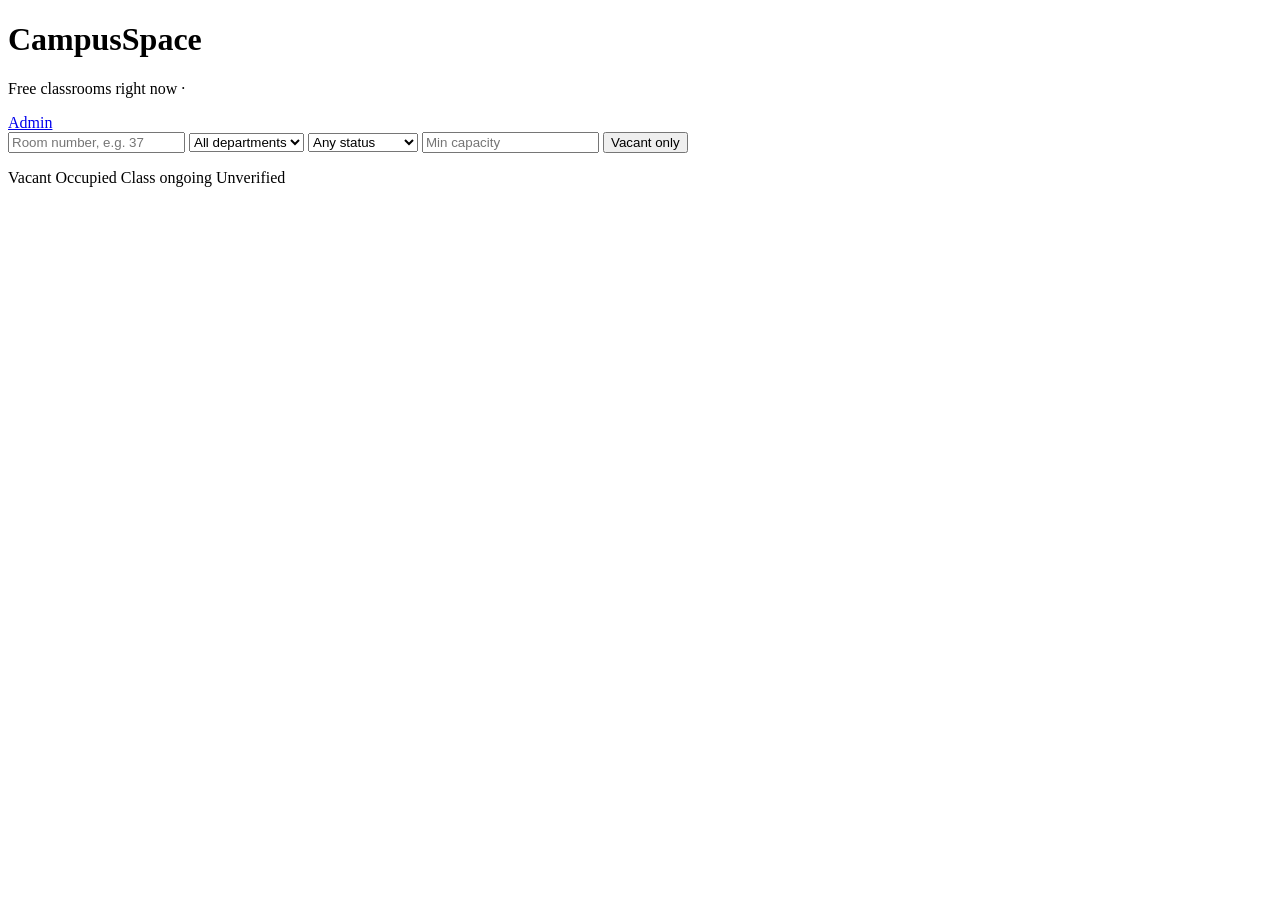
==== static/index.html @ 0afee319 "Initial commit - CampusSpace" ====
<!doctype html><html lang="en"><head><meta charset="utf-8"><meta name="viewport" content="width=device-width,initial-scale=1">
<title>CampusSpace – find a free classroom</title><link rel="manifest" href="/manifest.webmanifest"><meta name="theme-color" content="#12343b">
<link rel="icon" href="/icons/icon-192.png"><link rel="apple-touch-icon" href="/icons/icon-192.png"><link rel="stylesheet" href="/css/style.css"></head><body>
<header><div><h1>CampusSpace</h1><p>Free classrooms right now · <span id="clock"></span></p></div><a href="/admin">Admin</a></header>
<main>
<section class="filters">
 <input id="q" type="search" placeholder="Room number, e.g. 37" aria-label="Search room number">
 <select id="dept" aria-label="Department"><option value="">All departments</option></select>
 <select id="status" aria-label="Status"><option value="">Any status</option><option>Vacant</option><option>Occupied</option><option>Class Ongoing</option><option>Unverified</option></select>
 <input id="cap" type="number" min="0" placeholder="Min capacity" aria-label="Minimum capacity">
 <button id="vac" class="chip" aria-pressed="false">Vacant only</button>
</section>
<p class="legend"><i class="vacant"></i>Vacant <i class="occupied"></i>Occupied <i class="class-ongoing"></i>Class ongoing <i class="unverified"></i>Unverified</p>
<section id="grid" class="grid" aria-live="polite"></section>
</main>
<dialog id="dlg"></dialog><script src="/js/app.js"></script></body></html>
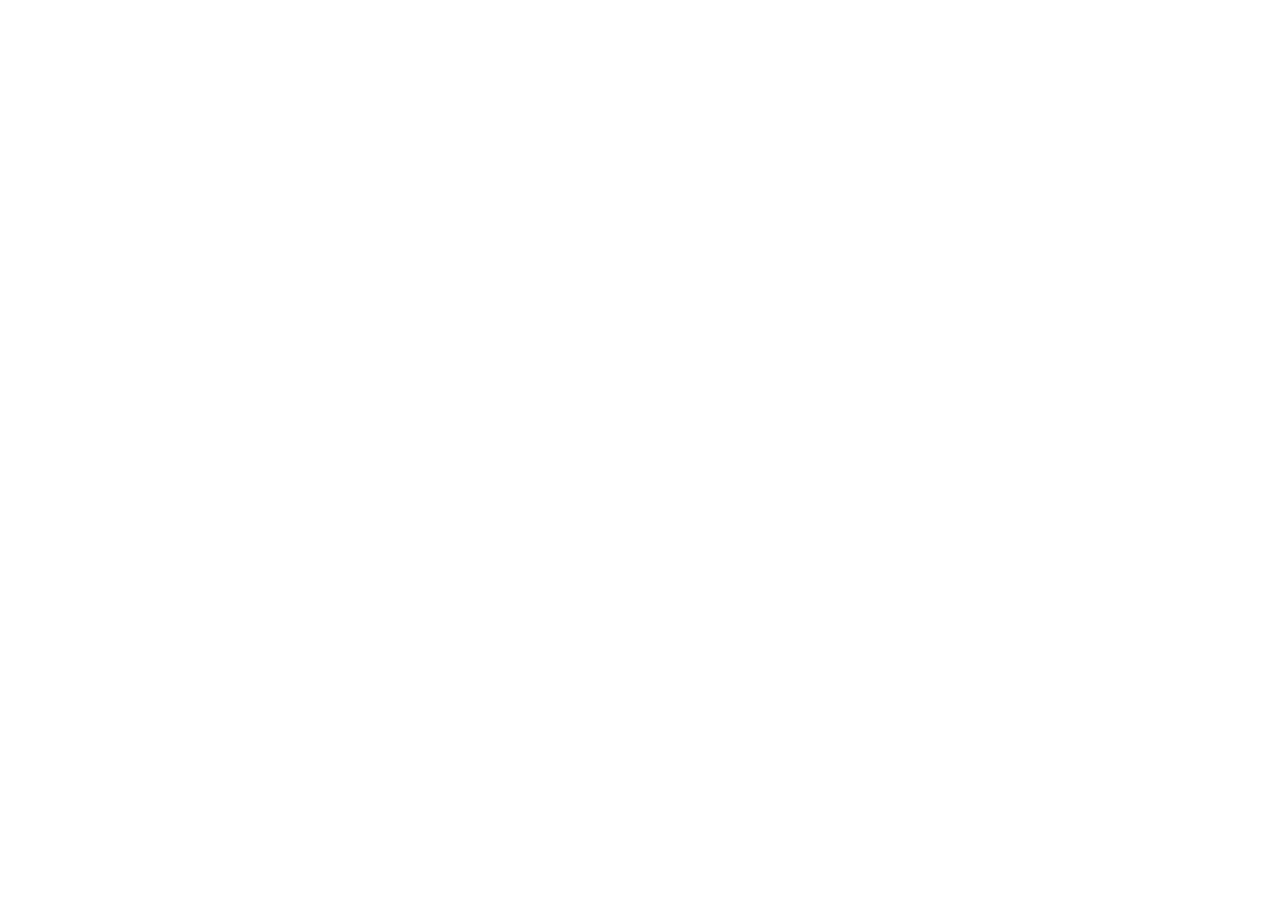
==== commit 4724a39f: "Add welcome page and student login" ====
--- a/static/index.html
+++ b/static/index.html
@@ -1,16 +1,178 @@
-<!doctype html><html lang="en"><head><meta charset="utf-8"><meta name="viewport" content="width=device-width,initial-scale=1">
-<title>CampusSpace – find a free classroom</title><link rel="manifest" href="/manifest.webmanifest"><meta name="theme-color" content="#12343b">
-<link rel="icon" href="/icons/icon-192.png"><link rel="apple-touch-icon" href="/icons/icon-192.png"><link rel="stylesheet" href="/css/style.css"></head><body>
-<header><div><h1>CampusSpace</h1><p>Free classrooms right now · <span id="clock"></span></p></div><a href="/admin">Admin</a></header>
-<main>
-<section class="filters">
- <input id="q" type="search" placeholder="Room number, e.g. 37" aria-label="Search room number">
- <select id="dept" aria-label="Department"><option value="">All departments</option></select>
- <select id="status" aria-label="Status"><option value="">Any status</option><option>Vacant</option><option>Occupied</option><option>Class Ongoing</option><option>Unverified</option></select>
- <input id="cap" type="number" min="0" placeholder="Min capacity" aria-label="Minimum capacity">
- <button id="vac" class="chip" aria-pressed="false">Vacant only</button>
-</section>
-<p class="legend"><i class="vacant"></i>Vacant <i class="occupied"></i>Occupied <i class="class-ongoing"></i>Class ongoing <i class="unverified"></i>Unverified</p>
-<section id="grid" class="grid" aria-live="polite"></section>
-</main>
-<dialog id="dlg"></dialog><script src="/js/app.js"></script></body></html>
+<!doctype html>
+<html lang="en">
+<head>
+  <meta charset="utf-8">
+  <meta name="viewport" content="width=device-width,initial-scale=1">
+  <title>CampusSpace – Smart Campus Classroom Availability</title>
+  <link rel="manifest" href="/manifest.webmanifest">
+  <meta name="theme-color" content="#12343b">
+  <link rel="icon" href="/icons/icon-192.png">
+  <link rel="apple-touch-icon" href="/icons/icon-192.png">
+  <link rel="stylesheet" href="/css/style.css">
+</head>
+<body>
+
+  <!-- ================= 1. WELCOME PAGE VIEW ================= -->
+  <section id="view-welcome" class="view" style="display:none;">
+    <header class="header">
+      <div>
+        <h1>CampusSpace</h1>
+        <p>Smart Classroom Availability</p>
+      </div>
+      <a href="/admin" class="nav-link">Admin</a>
+    </header>
+
+    <main class="welcome-container">
+      <div class="welcome-card">
+        <div class="welcome-badge">
+          <span class="live-dot"></span> Live Campus Space Finder
+        </div>
+        <h2 class="welcome-title">Welcome to CampusSpace</h2>
+        <p class="welcome-desc">
+          CampusSpace helps students discover free and available classrooms across campus in real time.
+          Effortlessly check live occupancy, view daily lecture timetables, and find quiet spots to study or collaborate.
+        </p>
+
+        <div class="welcome-features">
+          <div class="feature-item">
+            <span class="feature-icon">🟢</span>
+            <div>
+              <strong>Live Availability</strong>
+              <small>Instantly see vacant, occupied, and class-ongoing rooms.</small>
+            </div>
+          </div>
+          <div class="feature-item">
+            <span class="feature-icon">📅</span>
+            <div>
+              <strong>Lecture Schedules</strong>
+              <small>View complete department timetables and upcoming slots.</small>
+            </div>
+          </div>
+          <div class="feature-item">
+            <span class="feature-icon">👥</span>
+            <div>
+              <strong>Crowd Status</strong>
+              <small>Stay informed with peer updates and approximate seat occupancy.</small>
+            </div>
+          </div>
+        </div>
+
+        <div class="welcome-action">
+          <button id="btn-get-started" class="btn-primary btn-lg">Get Started &rarr;</button>
+          <p class="welcome-sub">Fast student access · No password required</p>
+        </div>
+      </div>
+    </main>
+  </section>
+
+  <!-- ================= 2. STUDENT LOGIN VIEW ================= -->
+  <section id="view-login" class="view" style="display:none;">
+    <header class="header">
+      <div>
+        <h1>CampusSpace</h1>
+        <p>Student Sign-In</p>
+      </div>
+      <a href="/admin" class="nav-link">Admin</a>
+    </header>
+
+    <main class="login-container">
+      <div class="login-card">
+        <h2 class="login-title">Student Login</h2>
+        <p class="login-desc">Enter your full name and either your roll number or college email to access campus spaces.</p>
+
+        <div id="login-error" class="error-banner" style="display:none;" role="alert"></div>
+
+        <form id="student-login-form" novalidate>
+          <div class="form-group">
+            <label for="student-name">Student Full Name <span class="required">*</span></label>
+            <input id="student-name" type="text" placeholder="e.g. Alex Morgan" autocomplete="name" required>
+            <small class="hint">Full name is mandatory.</small>
+          </div>
+
+          <div class="form-group">
+            <label for="student-id">Roll Number OR Email Address <span class="required">*</span></label>
+            <input id="student-id" type="text" placeholder="e.g. 22CS104 or student@college.edu" autocomplete="username" required>
+            <small class="hint">Enter either your campus roll number or college email address.</small>
+          </div>
+
+          <div class="login-actions">
+            <button type="submit" id="btn-login-submit" class="btn-primary btn-block">Continue to CampusSpace &rarr;</button>
+            <button type="button" id="btn-login-back" class="ghost btn-block">Back to Home</button>
+          </div>
+        </form>
+      </div>
+    </main>
+  </section>
+
+  <!-- ================= 3. APPLICATION DASHBOARD VIEW ================= -->
+  <section id="view-app" class="view" style="display:none;">
+    <header class="header app-header">
+      <div class="header-brand">
+        <h1>CampusSpace</h1>
+        <p>Free classrooms right now · <span id="clock"></span></p>
+      </div>
+
+      <div class="header-actions">
+        <!-- Profile Section -->
+        <div id="profile-section" class="profile-section">
+          <button id="profile-pill-btn" class="profile-pill" aria-label="View Student Profile" title="Click to view student profile">
+            <span class="avatar-badge">🎓</span>
+            <div class="profile-pill-details">
+              <strong id="profile-name">Student</strong>
+              <small id="profile-id">ID</small>
+            </div>
+          </button>
+          <button id="btn-header-logout" class="ghost btn-logout" title="Log out">Log out</button>
+        </div>
+
+        <a href="/admin" class="nav-link">Admin</a>
+      </div>
+    </header>
+
+    <main class="app-main">
+      <section class="filters">
+        <input id="q" type="search" placeholder="Room number, e.g. 37" aria-label="Search room number">
+        <select id="dept" aria-label="Department"><option value="">All departments</option></select>
+        <select id="status" aria-label="Status">
+          <option value="">Any status</option>
+          <option>Vacant</option>
+          <option>Occupied</option>
+          <option>Class Ongoing</option>
+          <option>Unverified</option>
+        </select>
+        <input id="cap" type="number" min="0" placeholder="Min capacity" aria-label="Minimum capacity">
+        <button id="vac" class="chip" aria-pressed="false">Vacant only</button>
+      </section>
+
+      <p class="legend"><i class="vacant"></i>Vacant <i class="occupied"></i>Occupied <i class="class-ongoing"></i>Class ongoing <i class="unverified"></i>Unverified</p>
+
+      <section id="grid" class="grid" aria-live="polite"></section>
+    </main>
+
+    <!-- Student Profile Modal Dialog -->
+    <dialog id="dlg-profile">
+      <div class="sheet profile-sheet">
+        <button class="x" onclick="document.querySelector('#dlg-profile').close()" aria-label="Close">×</button>
+        <h2>Student Profile</h2>
+        <div class="profile-card-modal">
+          <div class="profile-avatar-modal">🎓</div>
+          <div class="profile-modal-info">
+            <h3 id="modal-student-name">Student Name</h3>
+            <p id="modal-student-id">Roll / Email</p>
+            <span class="badge vacant">Active Session</span>
+          </div>
+        </div>
+        <div class="profile-modal-actions">
+          <button class="ghost" onclick="document.querySelector('#dlg-profile').close()">Close</button>
+          <button id="btn-modal-logout" class="btn-logout-danger">Log out</button>
+        </div>
+      </div>
+    </dialog>
+  </section>
+
+  <!-- Classroom Details Dialog -->
+  <dialog id="dlg"></dialog>
+
+  <script src="/js/app.js"></script>
+</body>
+</html>
